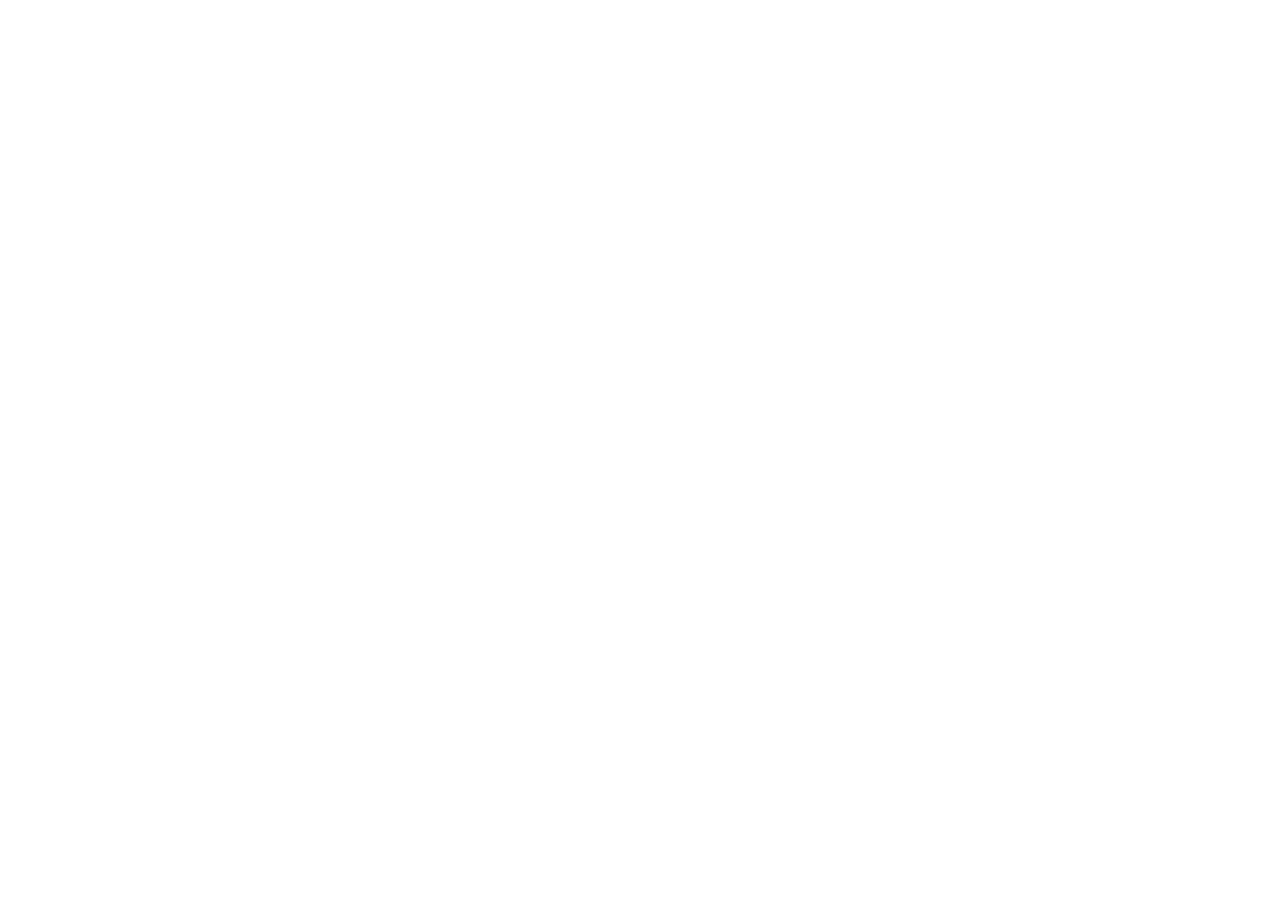
==== Pertemuan 3/index.html @ 5fcbddbb "on" ====
<!DOCTYPE html>
<html lang="en">
<head>
    <meta charset="UTF-8">
    <meta name="viewport" content="width=device-width, initial-scale=1.0">
    <title>Document</title>
</head>
<body>
    
</body>
</html>
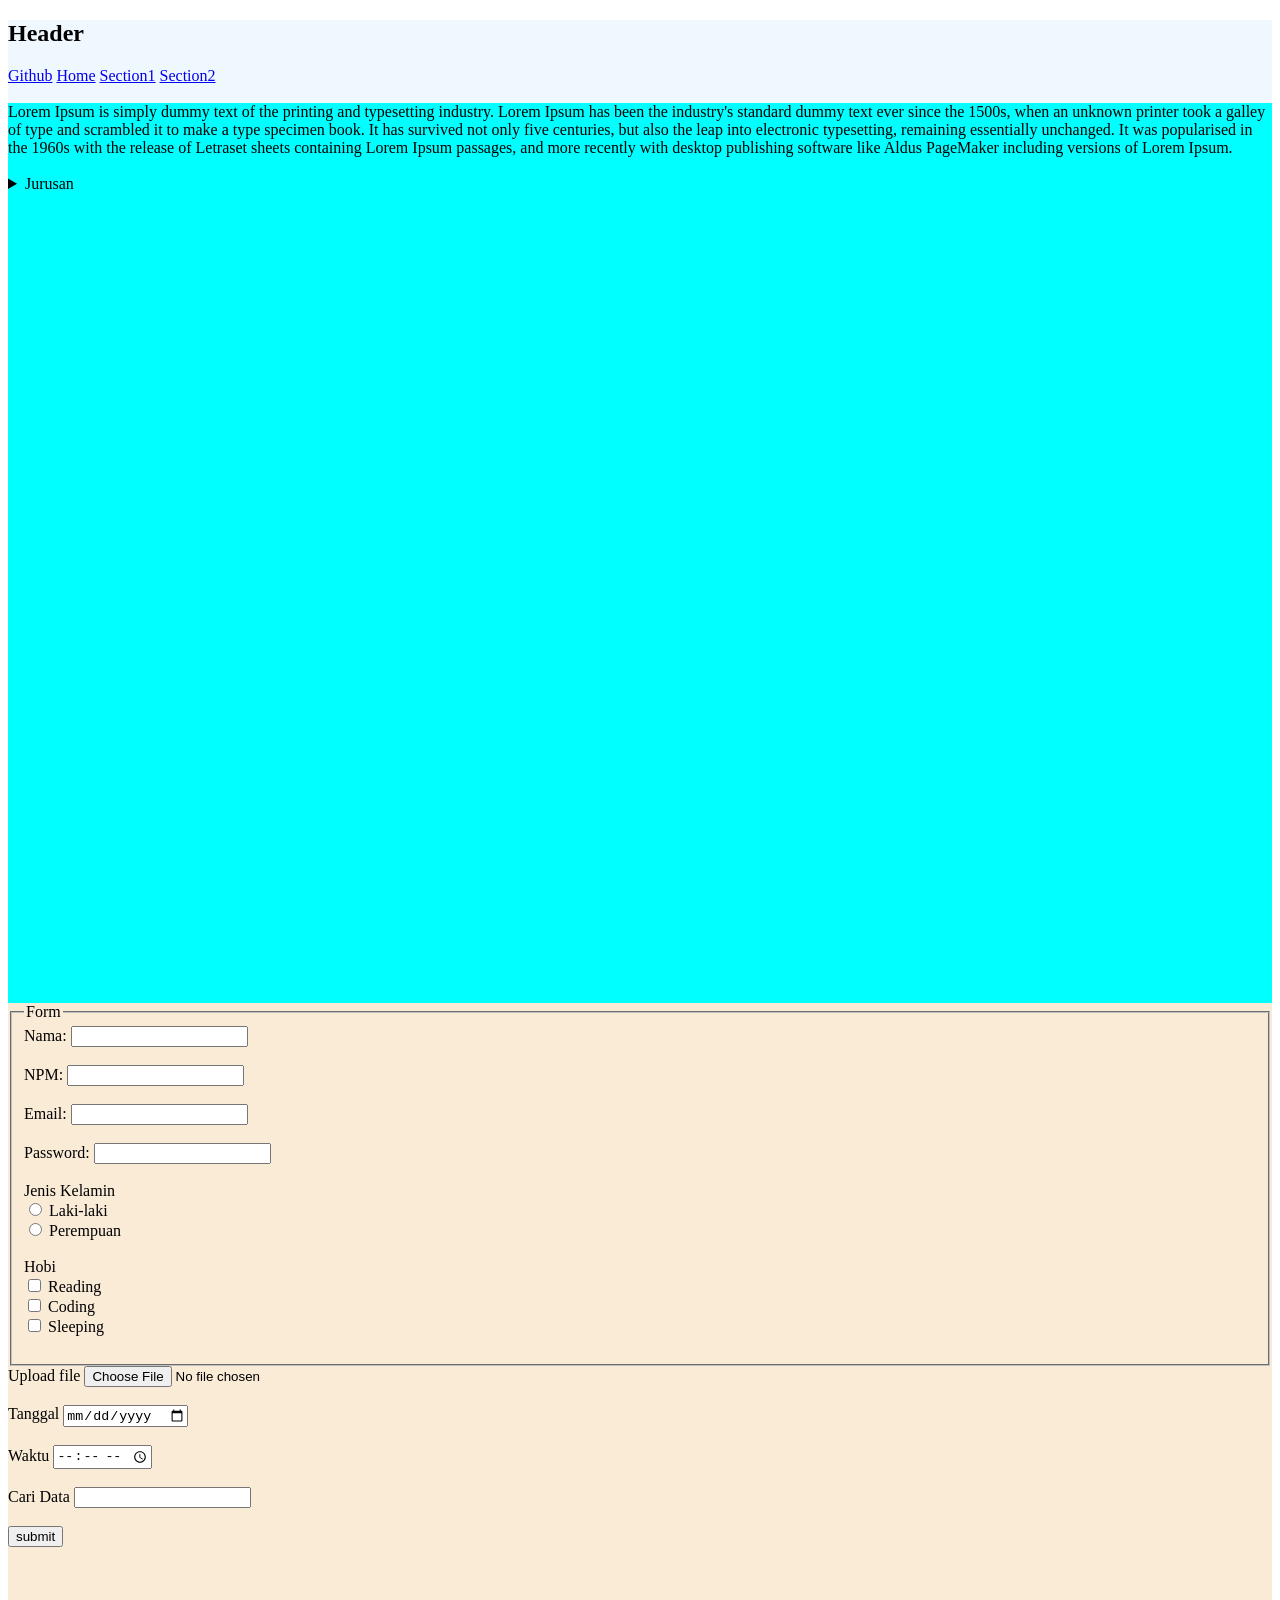
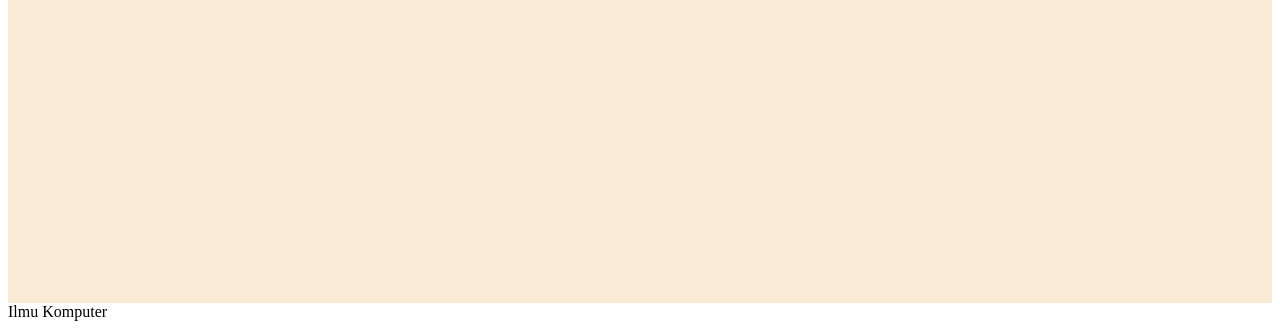
==== commit e2dfead6: "pertemuan 3" ====
--- a/Pertemuan 3/index.html
+++ b/Pertemuan 3/index.html
@@ -2,10 +2,100 @@
 <html lang="en">
 <head>
     <meta charset="UTF-8">
+    <meta http-equiv="X-UA-Compatible" content="IE=edge">
     <meta name="viewport" content="width=device-width, initial-scale=1.0">
-    <title>Document</title>
+    <title>Praktikum WEB 3</title>
 </head>
 <body>
-    
+    <header style="background-color: aliceblue;">
+        <h2>Header</h2>
+        <nav>
+            <a href="github.com">Github</a>
+            <a href="prakweb.html">Home</a>
+            <a href="#section1">Section1</a>
+            <a href="#section2">Section2</a>
+        </nav><br>
+    </header>
+    <section id="section1" style="background-color: aqua; height: 100vh;">
+        <article>
+            Lorem Ipsum is simply dummy text of the printing and typesetting industry. 
+            Lorem Ipsum has been the industry's standard dummy text ever since the 1500s, when an unknown printer took a galley of type and scrambled it to make a type specimen book. 
+            It has survived not only five centuries, but also the leap into electronic typesetting, remaining essentially unchanged. 
+            It was popularised in the 1960s with the release of Letraset sheets containing Lorem Ipsum passages, and more recently with desktop publishing software like Aldus PageMaker including versions of Lorem Ipsum.
+        </article><br>
+        <aside>
+            <details>
+                <summary>
+                    Jurusan
+                </summary>
+                <ul>
+                    <li>Ilmu Komputer</li>
+                    <li>Teknik Iformatika</li>
+                    <li>Sistem Iformasi</li>
+                </ul>
+            </details>
+        </aside>
+    </section>
+    <section id="section2" style="background-color: antiquewhite; height: 100vh;">
+        
+        
+        <form action="#" method="post" target="_blank">
+            <fieldset>
+                <legend>Form</legend>
+            <label for="username">Nama: </label>
+            <input type="text" id="username" name="username">
+            <br><br>
+
+            <label for="npm">NPM: </label>
+            <input type="number" name="npm" id="npm">
+            <br><br>
+
+            <label for="email">Email: </label>
+            <input type="email" name="email" id="email">
+            <br><br>
+
+            <label for="password">Password: </label>
+            <input type="password" name="password" id="password">
+            <br><br>
+
+            <label for="jk">Jenis Kelamin</label>
+            <br>
+            <input type="radio" name="jk" id="lk">
+            <label for="lk">Laki-laki</label>
+            <br>
+            <input type="radio" name="jk" id="pr">
+            <label for="pr">Perempuan</label>
+            <br><br>
+
+            <label for="">Hobi</label><br>
+            <input type="checkbox" name="hobi[]" id="hobi1" value="Reading">
+            <label for="hobi1">Reading</label><br>
+            <input type="checkbox" name="hobi[]" id="hobi2" value="Coding">
+            <label for="hobi1">Coding</label><br>
+            <input type="checkbox" name="hobi[]" id="hobi3" value="Sleeping">
+            <label for="hobi1">Sleeping</label><br><br>
+            </fieldset>
+
+            <label for="upload">Upload file</label>
+            <input type="file" name="upload" id="upload">
+            <br><br>
+
+            <label for="tanggal">Tanggal</label>
+            <input type="date" name="tanggal" id="tanggal"><br><br>
+
+            <label for="waktu">Waktu</label>
+            <input type="time" name="waktu" id="waktu"><br><br>
+
+            <input type="hidden" name="role" value="Mahasiswa">
+            <input type="hidden" name="jurusan" id="Ilmu Komputer">
+        
+            <label for="search">Cari Data</label>
+            <input type="search" id="search">
+            <br><br>
+
+            <button>submit</button>
+        </form>
+    </section>
+    <footer>Ilmu Komputer</footer>
 </body>
-</html>+</html>
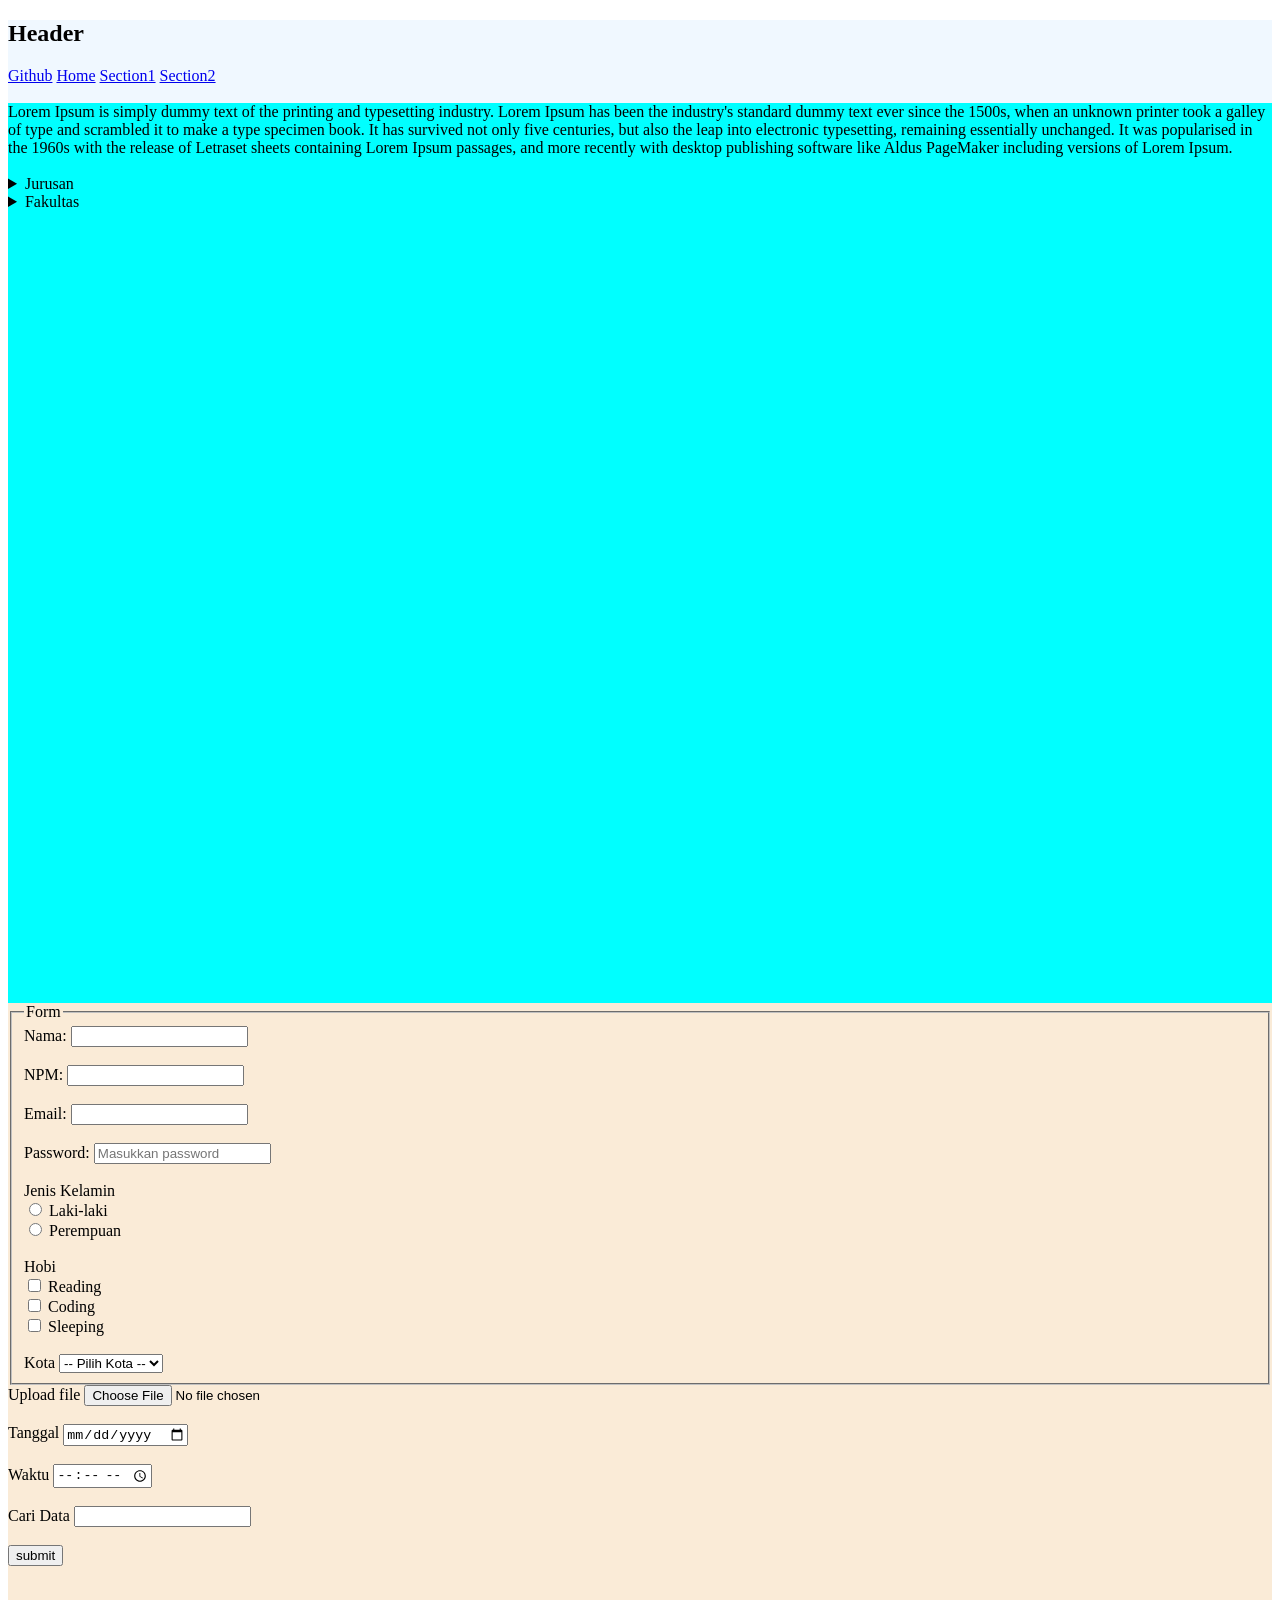
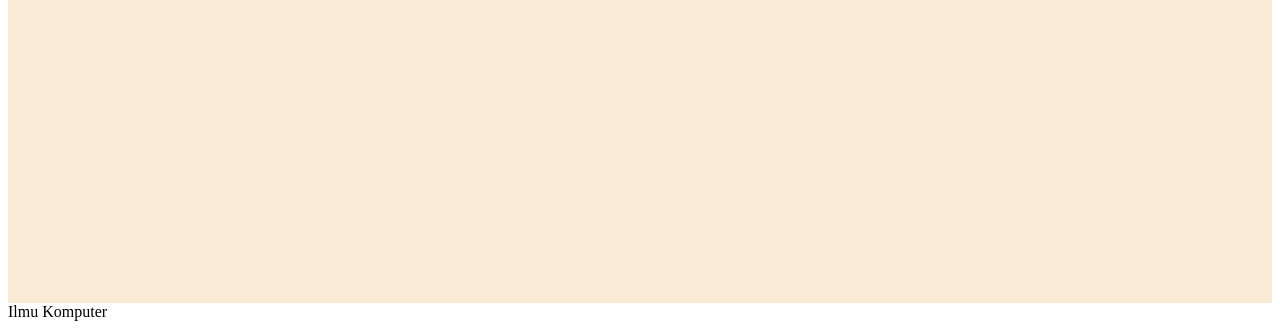
==== commit 94bc2c5d: "com" ====
--- a/Pertemuan 3/index.html
+++ b/Pertemuan 3/index.html
@@ -10,8 +10,8 @@
     <header style="background-color: aliceblue;">
         <h2>Header</h2>
         <nav>
-            <a href="github.com">Github</a>
-            <a href="prakweb.html">Home</a>
+            <a href="https://github.com">Github</a>
+            <a href="#prakweb.html">Home</a>
             <a href="#section1">Section1</a>
             <a href="#section2">Section2</a>
         </nav><br>
@@ -35,13 +35,25 @@
                 </ul>
             </details>
         </aside>
+        <aside>
+            <details>
+                <summary>
+                    Fakultas
+                </summary>
+                <ol>
+                    <li>Fakultas Ilmu Komputer</li>
+                    <li>Fakultas Teknik</li>
+                    <li>Fakultas Ekonomi</li>
+                </ol>
+            </details>
+        </aside>
     </section>
+
     <section id="section2" style="background-color: antiquewhite; height: 100vh;">
-        
         
         <form action="#" method="post" target="_blank">
             <fieldset>
-                <legend>Form</legend>
+            <legend>Form</legend>
             <label for="username">Nama: </label>
             <input type="text" id="username" name="username">
             <br><br>
@@ -55,10 +67,10 @@
             <br><br>
 
             <label for="password">Password: </label>
-            <input type="password" name="password" id="password">
+            <input type="password" name="password" id="password" placeholder="Masukkan password">
             <br><br>
 
-            <label for="jk">Jenis Kelamin</label>
+            <label>Jenis Kelamin</label>
             <br>
             <input type="radio" name="jk" id="lk">
             <label for="lk">Laki-laki</label>
@@ -67,13 +79,22 @@
             <label for="pr">Perempuan</label>
             <br><br>
 
-            <label for="">Hobi</label><br>
+            <label>Hobi</label><br>
             <input type="checkbox" name="hobi[]" id="hobi1" value="Reading">
             <label for="hobi1">Reading</label><br>
             <input type="checkbox" name="hobi[]" id="hobi2" value="Coding">
-            <label for="hobi1">Coding</label><br>
+            <label for="hobi2">Coding</label><br>
             <input type="checkbox" name="hobi[]" id="hobi3" value="Sleeping">
-            <label for="hobi1">Sleeping</label><br><br>
+            <label for="hobi3">Sleeping</label><br><br>
+
+            <label for="kota">Kota</label>
+            
+            <select name="kota">
+            <option value="">-- Pilih Kota --</option>
+            <option value="jakarta">Jakarta</option>
+            <option value="bandung">Bandung</option>
+            <option value="surabaya">Surabaya</option>
+            </select>
             </fieldset>
 
             <label for="upload">Upload file</label>
